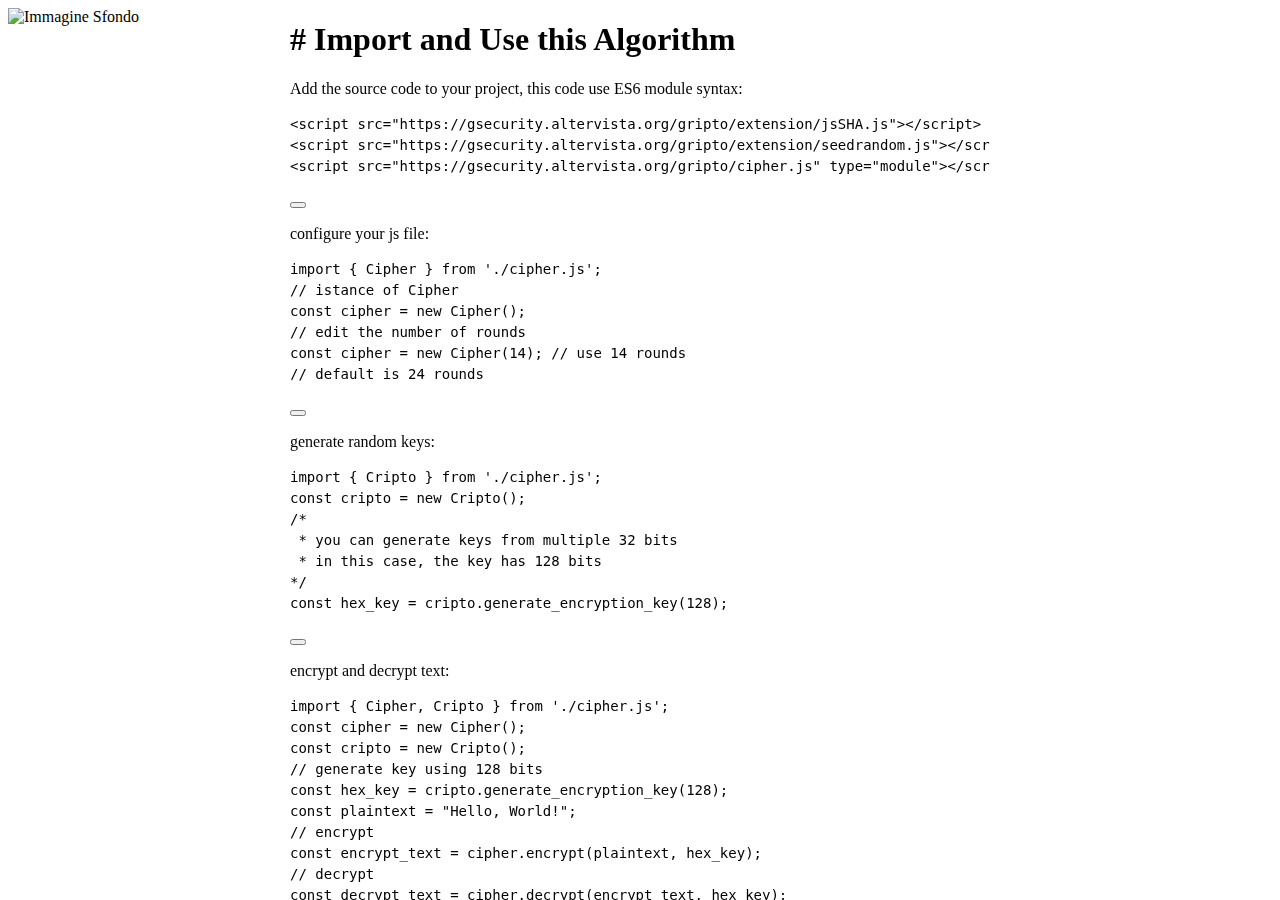
==== tutorial.html @ 59bf9dd7 "Add tutorial" ====
<!DOCTYPE html>
<html lang="it">

<head>
    <meta charset="UTF-8">
    <meta http-equiv="X-UA-Compatible" content="IE=edge">
    <meta name="viewport" content="width=device-width, initial-scale=1.0">
    <!-- Favicon -->
    <link rel="icon" href="../img/favicon.ico" type="image/x-icon">
    <link rel="apple-touch-icon" sizes="2160x2160" href="../img/GSecurityLogo.png">
    <title>How to use Cipher</title>
    <script src="https://code.jquery.com/jquery-3.7.0.js"
        integrity="sha256-JlqSTELeR4TLqP0OG9dxM7yDPqX1ox/HfgiSLBj8+kM=" crossorigin="anonymous"></script>
    <script src="../js/script.js"></script>
    <link rel="stylesheet" href="../css/style.css">
    <link rel="stylesheet" href="style.css">
    <!-- highlight codice -->
    <script src="https://projectsx.altervista.org/js/syntaxHighlight.js"></script>
    <link href="https://projectsx.altervista.org/css/default.css" rel="stylesheet">
    <!-- --- -->
    <script>
        $(document).ready(() => {
            document.querySelectorAll('.copy_text').forEach(spawn => {
                spawn.innerHTML = `<svg xmlns="http://www.w3.org/2000/svg" fill="none" viewBox="0 0 24 24" stroke-width="1.5"
                stroke="currentColor" class="w-6 h-6">
                <path stroke-linecap="round" stroke-linejoin="round"
                    d="M15.666 3.888A2.25 2.25 0 0013.5 2.25h-3c-1.03 0-1.9.693-2.166 1.638m7.332 0c.055.194.084.4.084.612v0a.75.75 0 01-.75.75H9a.75.75 0 01-.75-.75v0c0-.212.03-.418.084-.612m7.332 0c.646.049 1.288.11 1.927.184 1.1.128 1.907 1.077 1.907 2.185V19.5a2.25 2.25 0 01-2.25 2.25H6.75A2.25 2.25 0 014.5 19.5V6.257c0-1.108.806-2.057 1.907-2.185a48.208 48.208 0 011.927-.184">
                </path>
                </svg>`;
            });
        });
    </script>
</head>

<body>
    <div id="app">
        <section class="glass-container tester">
            <h1># Import and Use this Algorithm</h1>
            <p>
                Add the source code to your project, this code use ES6 module syntax:
            </p>
            <pre class="glass-container"><code data-lang="html" id="html_head">&lt;script src="https://gsecurity.altervista.org/gripto/extension/jsSHA.js"&gt;&lt;/script&gt;
&lt;script src="https://gsecurity.altervista.org/gripto/extension/seedrandom.js"&gt;&lt;/script&gt;
&lt;script src="https://gsecurity.altervista.org/gripto/cipher.js" type="module"&gt;&lt;/script&gt;</code></pre>
            <button type="button" class="btn text copy_text check_animation m0" data-target="html_head" title="Copia Codice"></button>
            <p>
                configure your js file:
            </p>
            <pre class="glass-container"><code data-lang="js" id="js_configuration">import { Cipher } from './cipher.js';
// istance of Cipher
const cipher = new Cipher();
// edit the number of rounds
const cipher = new Cipher(14); // use 14 rounds
// default is 24 rounds</code></pre>
            <button type="button" class="btn text copy_text check_animation m0" data-target="js_configuration" title="Copia Codice"></button>
            <p>
                generate random keys:
            </p>
            <pre class="glass-container"><code data-lang="js" id="generate_key">import { Cripto } from './cipher.js';
const cripto = new Cripto();
/*
 * you can generate keys from multiple 32 bits
 * in this case, the key has 128 bits
*/
const hex_key = cripto.generate_encryption_key(128);
</code></pre>
            <button type="button" class="btn text copy_text check_animation m0" data-target="encrypt_decrypt" title="Copia Codice"></button>
            <p>
                encrypt and decrypt text:
            </p>
            <pre class="glass-container"><code data-lang="js" id="generate_key">import { Cipher, Cripto } from './cipher.js';
const cipher = new Cipher();
const cripto = new Cripto();
// generate key using 128 bits
const hex_key = cripto.generate_encryption_key(128);
const plaintext = "Hello, World!";
// encrypt
const encrypt_text = cipher.encrypt(plaintext, hex_key);
// decrypt
const decrypt_text = cipher.decrypt(encrypt_text, hex_key);</code></pre>
<pre class="glass-container"><code data-lang="js" id="generate_key">import { Cipher } from './cipher.js';
/*
 * Here is an example of encrypted "Hello, World!" using 128 bits key
*/
const cipher = new Cipher();
// define the key
const hex_key = "05c22f5627a62e74093e0a389e23b155";
const plaintext = "Hello, World!";
// encrypt
const encrypt_text = cipher.encrypt(plaintext, hex_key);
/*
 * encrypt_text = YEbyr8PNUfvLFc4nV68YtwsQy3h2PYICXcKB3LC4TNnKOA==
*/
// decrypt
const decrypt_text = cipher.decrypt(encrypt_text, hex_key);
/*
 * decrypt_text = Hello, World!
*/</code></pre>
            <button type="button" class="btn text copy_text check_animation m0" data-target="encrypt_decrypt" title="Copia Codice"></button>
            <p>
                <a href="index.html">Come back to tester</a>
            </p>
        </div>
    <img src="../img/wallpaper/w1.jpg" alt="Immagine Sfondo" class="wallpaper">
</body>

</html>
---- style.css ----
html {
    margin: 0;
    padding: 0;
}

#app {
    position: fixed;
    top: 0;
    left: 0;
    width: 100%;
    height: 100%;
    overflow: scroll;
}

.tester {
    display: block;
    margin: 10px auto;
    width: 95%;
    max-width: 700px;
    margin-bottom: 100px;
}

textarea.input {
    resize: vertical;
    transition: 0s;
}

hr {
    border: none;
    width: 95%;
    display: block;
    margin: 15px auto;
    height: 2px;
    background-color: #222;
}

#d1, #d2 {
    display: block;
    margin: 15px auto;
    border-left: 3px solid red;
    padding: 23px;
    word-wrap: break-word;
    overflow: hidden;
    border-radius: 0 10px 10px 0;
    font-family: var(--font-psw);
    font-size: 1.24em;
    letter-spacing: 1px;
}

.btn-sequence {
    margin-bottom: 10px;
}

label {
    margin-top: 15px;
}

pre {
    border: none;
    border-radius: 10px;
    font-size: 14px;
    letter-spacing: normal;
    line-height: 1.5;
    overflow: scroll;
}

code *, code {
    font-family: var(--font-psw);
}
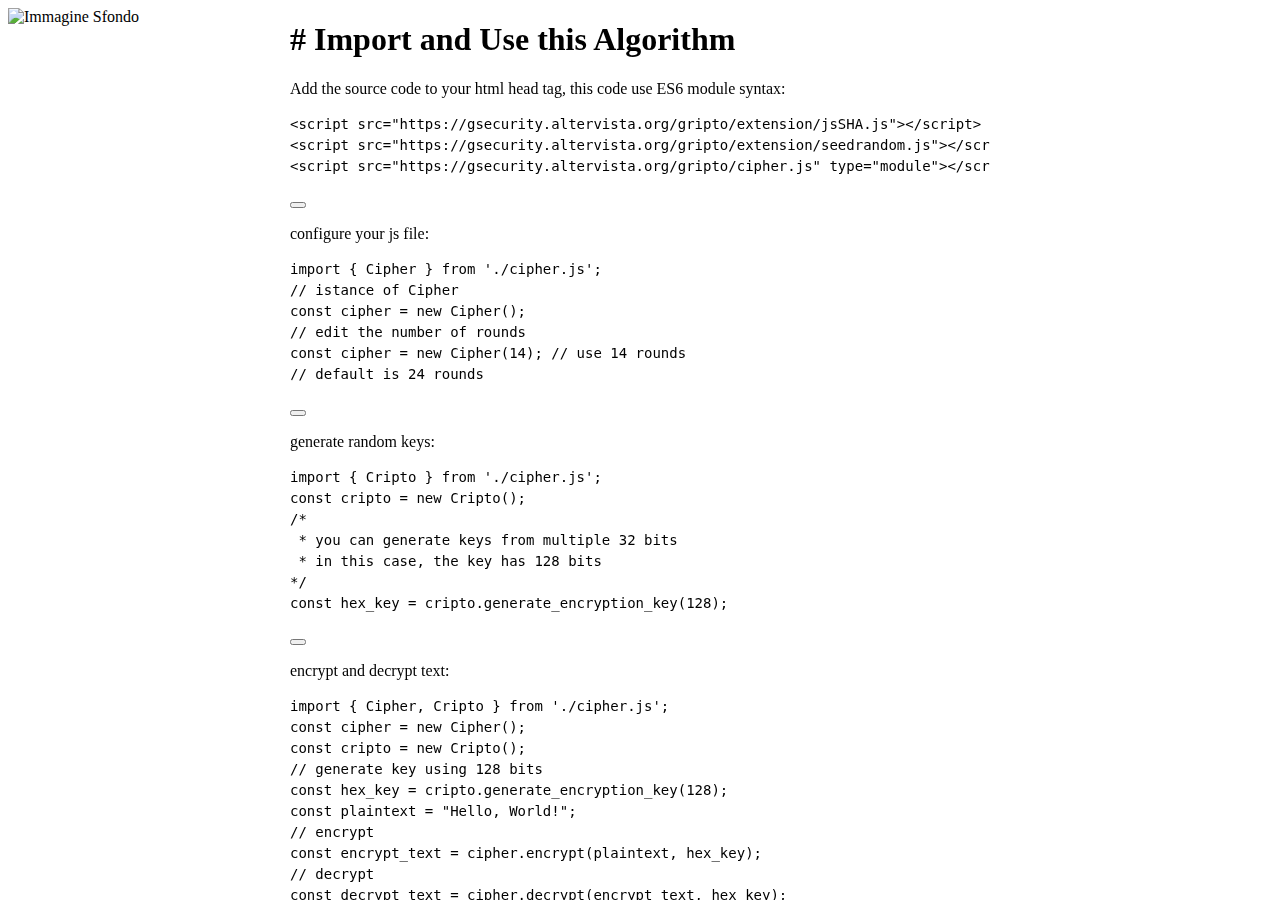
==== commit a4e0e601: "GUI edit" ====
--- a/tutorial.html
+++ b/tutorial.html
@@ -37,7 +37,7 @@
         <section class="glass-container tester">
             <h1># Import and Use this Algorithm</h1>
             <p>
-                Add the source code to your project, this code use ES6 module syntax:
+                Add the source code to your html head tag, this code use ES6 module syntax:
             </p>
             <pre class="glass-container"><code data-lang="html" id="html_head">&lt;script src="https://gsecurity.altervista.org/gripto/extension/jsSHA.js"&gt;&lt;/script&gt;
 &lt;script src="https://gsecurity.altervista.org/gripto/extension/seedrandom.js"&gt;&lt;/script&gt;
@@ -64,11 +64,11 @@
 */
 const hex_key = cripto.generate_encryption_key(128);
 </code></pre>
-            <button type="button" class="btn text copy_text check_animation m0" data-target="encrypt_decrypt" title="Copia Codice"></button>
+            <button type="button" class="btn text copy_text check_animation m0" data-target="generate_key" title="Copia Codice"></button>
             <p>
                 encrypt and decrypt text:
             </p>
-            <pre class="glass-container"><code data-lang="js" id="generate_key">import { Cipher, Cripto } from './cipher.js';
+            <pre class="glass-container"><code data-lang="js" id="encrypt_decrypt">import { Cipher, Cripto } from './cipher.js';
 const cipher = new Cipher();
 const cripto = new Cripto();
 // generate key using 128 bits
@@ -78,7 +78,11 @@
 const encrypt_text = cipher.encrypt(plaintext, hex_key);
 // decrypt
 const decrypt_text = cipher.decrypt(encrypt_text, hex_key);</code></pre>
-<pre class="glass-container"><code data-lang="js" id="generate_key">import { Cipher } from './cipher.js';
+<button type="button" class="btn text copy_text check_animation m0" data-target="encrypt_decrypt" title="Copia Codice"></button>
+<p>
+    practical example
+</p>
+<pre class="glass-container"><code data-lang="js" id="encrypt_decrypt_example">import { Cipher } from './cipher.js';
 /*
  * Here is an example of encrypted "Hello, World!" using 128 bits key
 */
@@ -96,7 +100,7 @@
 /*
  * decrypt_text = Hello, World!
 */</code></pre>
-            <button type="button" class="btn text copy_text check_animation m0" data-target="encrypt_decrypt" title="Copia Codice"></button>
+            <button type="button" class="btn text copy_text check_animation m0" data-target="encrypt_decrypt_example" title="Copia Codice"></button>
             <p>
                 <a href="index.html">Come back to tester</a>
             </p>
--- a/style.css
+++ b/style.css
@@ -37,14 +37,9 @@
 #d1, #d2 {
     display: block;
     margin: 15px auto;
-    border-left: 3px solid red;
-    padding: 23px;
     word-wrap: break-word;
     overflow: hidden;
-    border-radius: 0 10px 10px 0;
     font-family: var(--font-psw);
-    font-size: 1.24em;
-    letter-spacing: 1px;
 }
 
 .btn-sequence {
